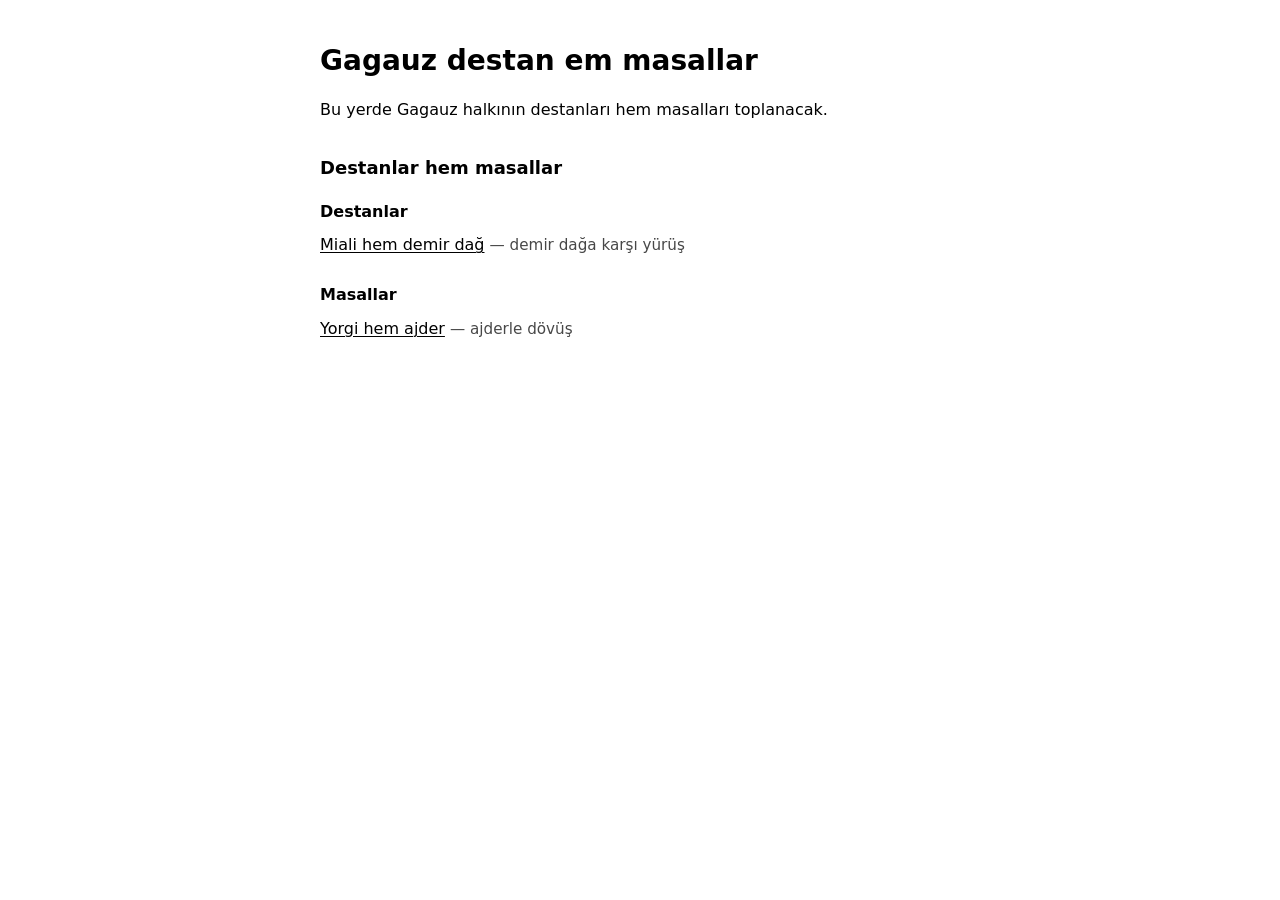
==== index.html @ cf5f1b07 "fix(site): update paths for styles and links in story pages Changed stylesheet and link paths in ind" ====
<!DOCTYPE html>
<html lang="gag">
  <head>
    <meta charset="utf-8" />
    <meta name="viewport" content="width=device-width, initial-scale=1" />
    <title>Gagauz destan em masallar</title>
    <meta
      http-equiv="refresh"
      content="0; url=./public/index.html"
    />
    <link rel="canonical" href="./public/index.html" />
  </head>
  <body>
    <p>
      <a href="./public/index.html">Gagauz destan em masallar</a> — veb-sayt
      <code>public/</code> papkasında.
    </p>
  </body>
</html>
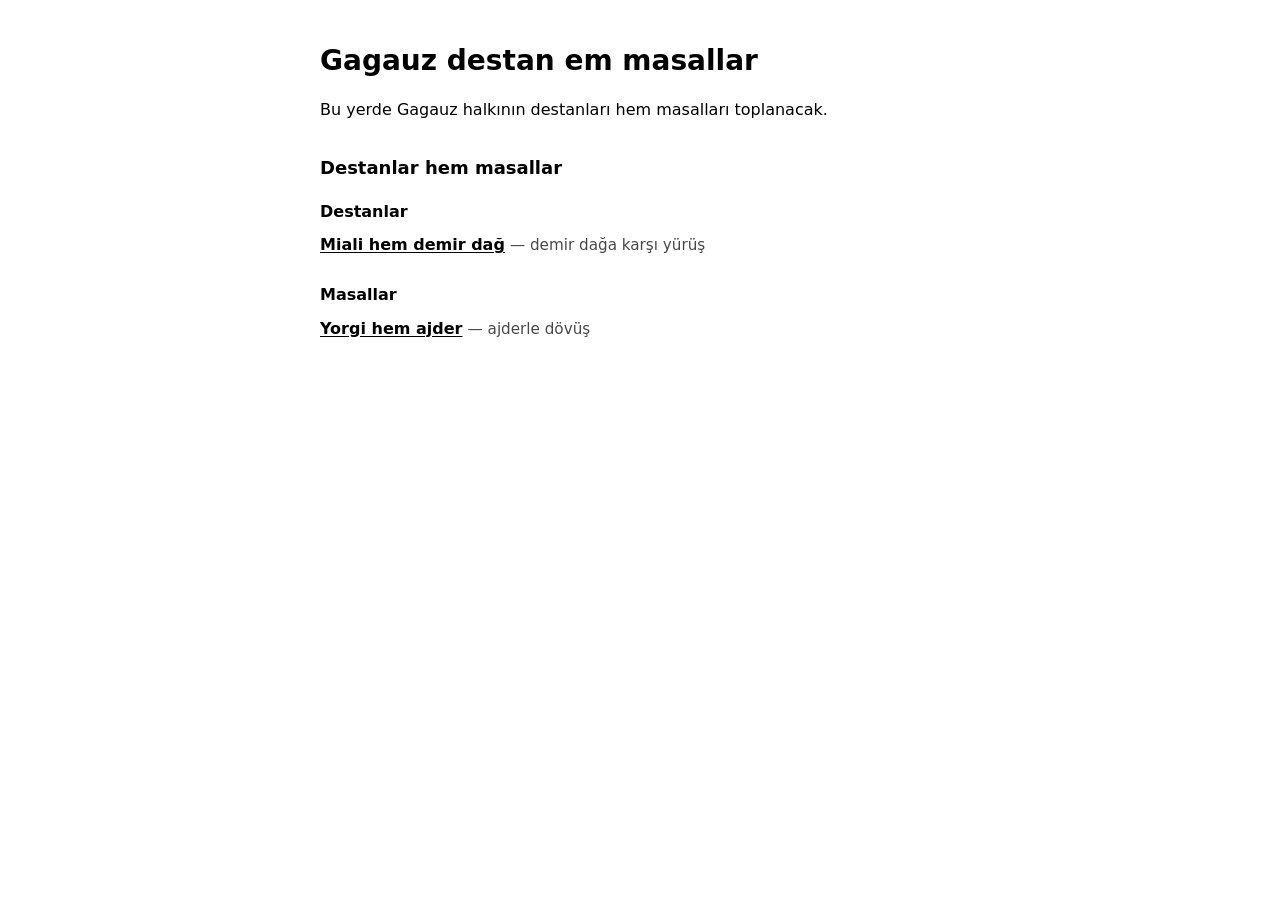
==== commit 95ecde11: "fix(pages): root index + nojekyll; relative story links + slash guard Branch-root Pages was serving " ====
--- a/index.html
+++ b/index.html
@@ -8,7 +8,6 @@
       http-equiv="refresh"
       content="0; url=./public/index.html"
     />
-    <link rel="canonical" href="./public/index.html" />
   </head>
   <body>
     <p>
